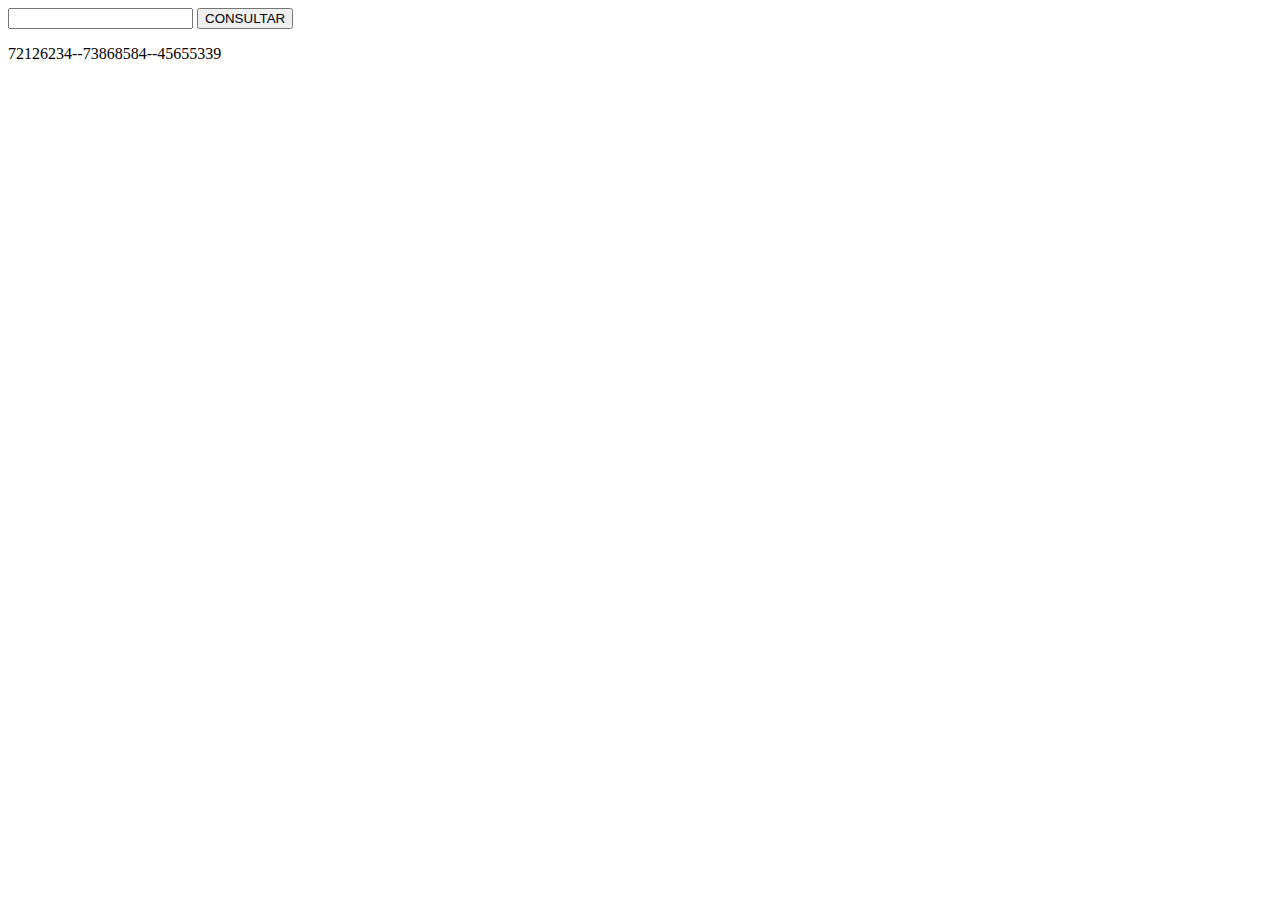
==== war/index.html @ 788428d4 "AÑADIENDO TODO" ====
<!DOCTYPE HTML PUBLIC "-//W3C//DTD HTML 4.01 Transitional//EN">
<!-- The HTML 4.01 Transitional DOCTYPE declaration-->
<!-- above set at the top of the file will set     -->
<!-- the browser's rendering engine into           -->
<!-- "Quirks Mode". Replacing this declaration     -->
<!-- with a "Standards Mode" doctype is supported, -->
<!-- but may lead to some differences in layout.   -->

<html>
  <head>
    <meta http-equiv="content-type" content="text/html; charset=UTF-8">
    <title>CONSULTA GET -LAB 2</title>
  </head>
  

  <body>
    <form action ="/pw2_v2_onpe_get_post" method="get">
    <input type="text" name="dni123">
    <button name="dato1">CONSULTAR</button>
    </form>
    <p>72126234--73868584--45655339</p>
   <!--
    <form action ="/pw2_v1_onpe_post" method="post">
    <input type="text" name="dni456">
    <button name="dato2">CONSULTAR</button>
    </form>
	 -->
    
  </body>
</html>
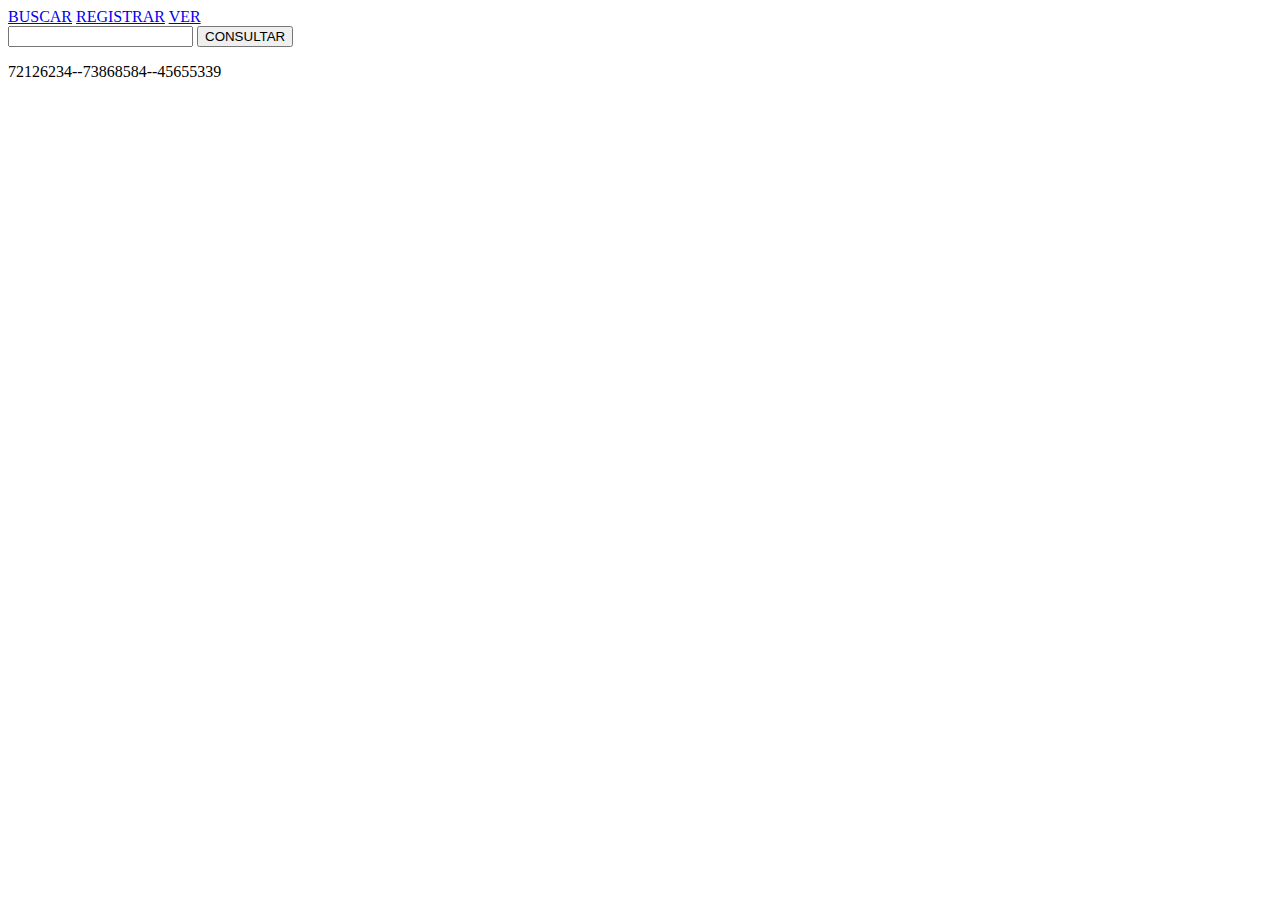
==== commit 6330cbbd: "INSERTANDO REGISTRO CREO" ====
--- a/war/index.html
+++ b/war/index.html
@@ -14,6 +14,10 @@
   
 
   <body>
+  	<a href="index.html">BUSCAR</a>
+  	<a href="registro.jsp">REGISTRAR</a>
+  	<a href="index.html">VER</a>
+  	
     <form action ="/pw2_v2_onpe_get_post" method="get">
     <input type="text" name="dni123">
     <button name="dato1">CONSULTAR</button>
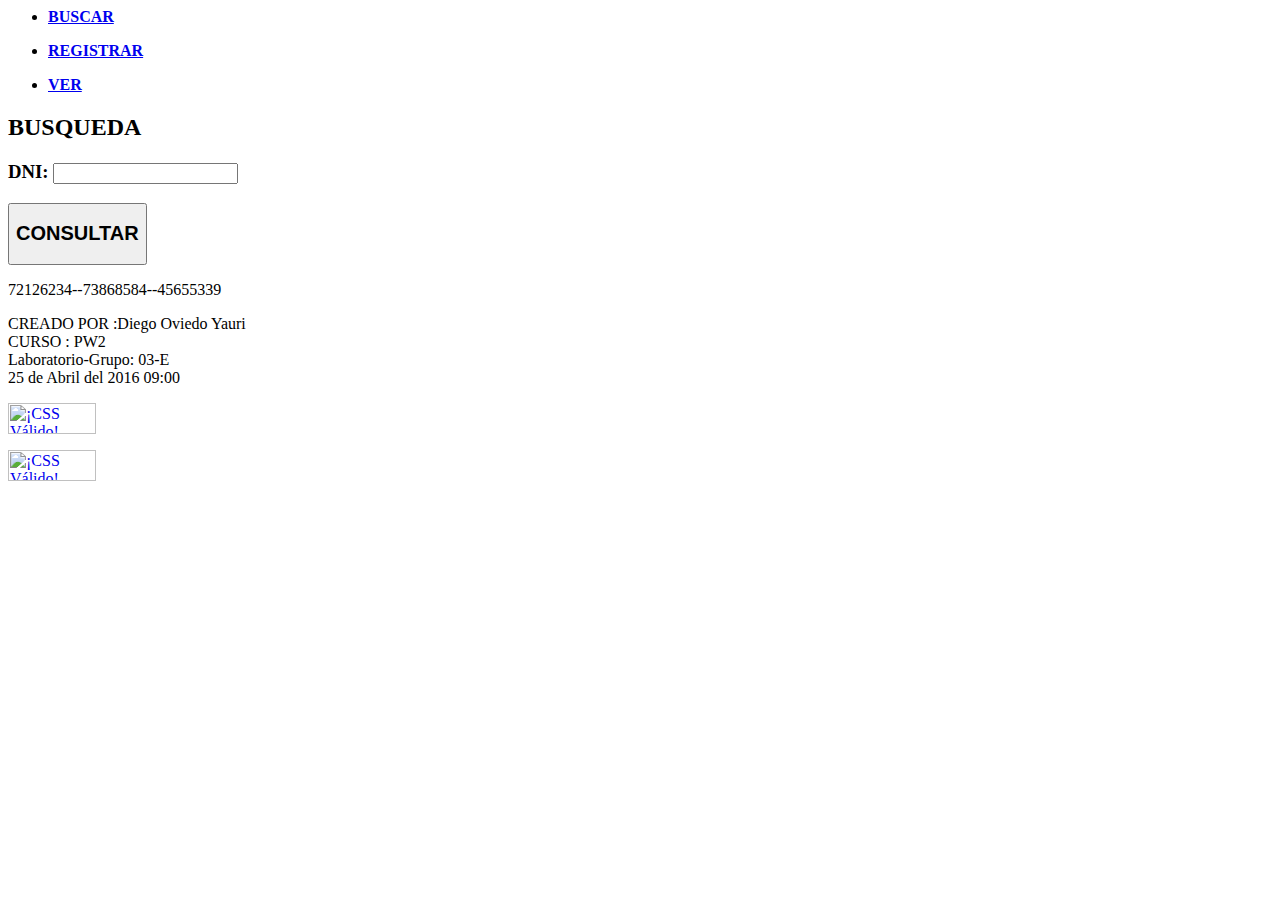
==== commit 802866d6: "FATALITY" ====
--- a/war/index.html
+++ b/war/index.html
@@ -6,30 +6,56 @@
 <!-- with a "Standards Mode" doctype is supported, -->
 <!-- but may lead to some differences in layout.   -->
 
-<html>
-  <head>
-    <meta http-equiv="content-type" content="text/html; charset=UTF-8">
-    <title>CONSULTA GET -LAB 2</title>
-  </head>
-  
 
-  <body>
-  	<a href="index.html">BUSCAR</a>
-  	<a href="registro.jsp">REGISTRAR</a>
-  	<a href="index.html">VER</a>
-  	
-    <form action ="/pw2_v2_onpe_get_post" method="get">
-    <input type="text" name="dni123">
-    <button name="dato1">CONSULTAR</button>
-    </form>
-    <p>72126234--73868584--45655339</p>
+	<head>
+	
+	<title>BUSQUEDA ONPE</title>
+			<link rel='stylesheet' type="text/css" href="../css/onpe.css">
+	</head>
+	<body>
+	
+	<div class='cuadritoizq3'><ul>
+	<li><p class='gris'><a href='index.html'><b>BUSCAR </b></a></p>
+	<li><p class='gris'><a href='registro.jsp'><b>REGISTRAR</b></a> </p>
+	<li><p class='gris'><a href='/ver'><b>VER</b> </a> </p></div>
+	</ul>
+	</div>
+	
+	<div class='centro'>
+  	<div class='titulo'><h2 class='onpe'>BUSQUEDA</h2></div>
+	    <form action ="/resultado" method="post">
+	    
+	    <div class='oracion'><h3 class='gris'>DNI: <input type="text" name="dni123"></h3></div>
+		<div class='oracion'> <button name="dato1"><h2 class='gris'>CONSULTAR</h2></button></div>
+      	</form>
+   		<div class='oracion'><p class='gris'>72126234--73868584--45655339</p></div>
+   	</div>	
    <!--
     <form action ="/pw2_v1_onpe_post" method="post">
     <input type="text" name="dni456">
     <button name="dato2">CONSULTAR</button>
     </form>
 	 -->
-    
+    <div class='cuadro'>
+	<footer>CREADO POR :Diego Oviedo Yauri <br>CURSO : PW2<br>Laboratorio-Grupo: 03-E<br>25 de Abril del 2016 09:00 </footer>
+	<p>
+    <a href="http://jigsaw.w3.org/css-validator/check/referer">
+        <img style="border:0;width:88px;height:31px"
+            src="http://jigsaw.w3.org/css-validator/images/vcss"
+            alt="¡CSS Válido!" />
+    </a>
+</p>
+            
+
+<p>
+<a href="http://jigsaw.w3.org/css-validator/check/referer">
+    <img style="border:0;width:88px;height:31px"
+        src="http://jigsaw.w3.org/css-validator/images/vcss-blue"
+        alt="¡CSS Válido!" />
+    </a>
+</p>
+	</div>
+  
   </body>
 </html>
 
